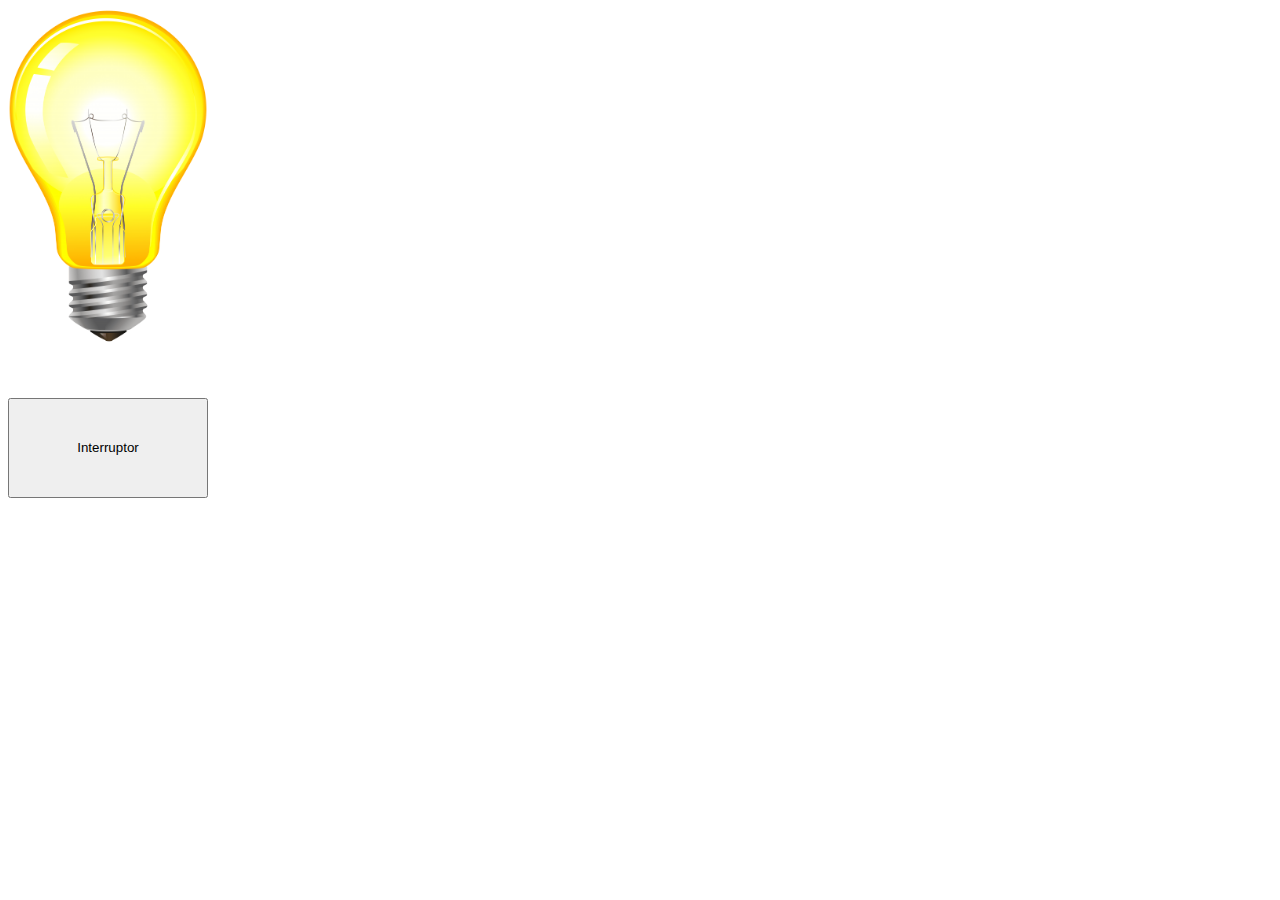
==== Tarefas/Tarefa 04 - Luz/Index.html @ c46dfd6a "Tarefas" ====
<!DOCTYPE html>
<html lang="en">
<head>
    <meta charset="UTF-8">
    <meta http-equiv="X-UA-Compatible" content="IE=edge">
    <meta name="viewport" content="width=device-width, initial-scale=1.0">
    <title>Document</title>

    <style>
        img {
            width: 200px;
        }

        button {
            width: 200px;
            height: 100px;
            margin-top: 50px;
            font-family: 'Segoe UI', Tahoma, Geneva, Verdana, sans-serif;
        }
    </style>

    <script src="script.js"></script>
</head>
<body>
    
    <img id="lightbulb" src="On.png">
    <br>
    <button onclick="switch_light()">Interruptor</button>

</body>
</html>
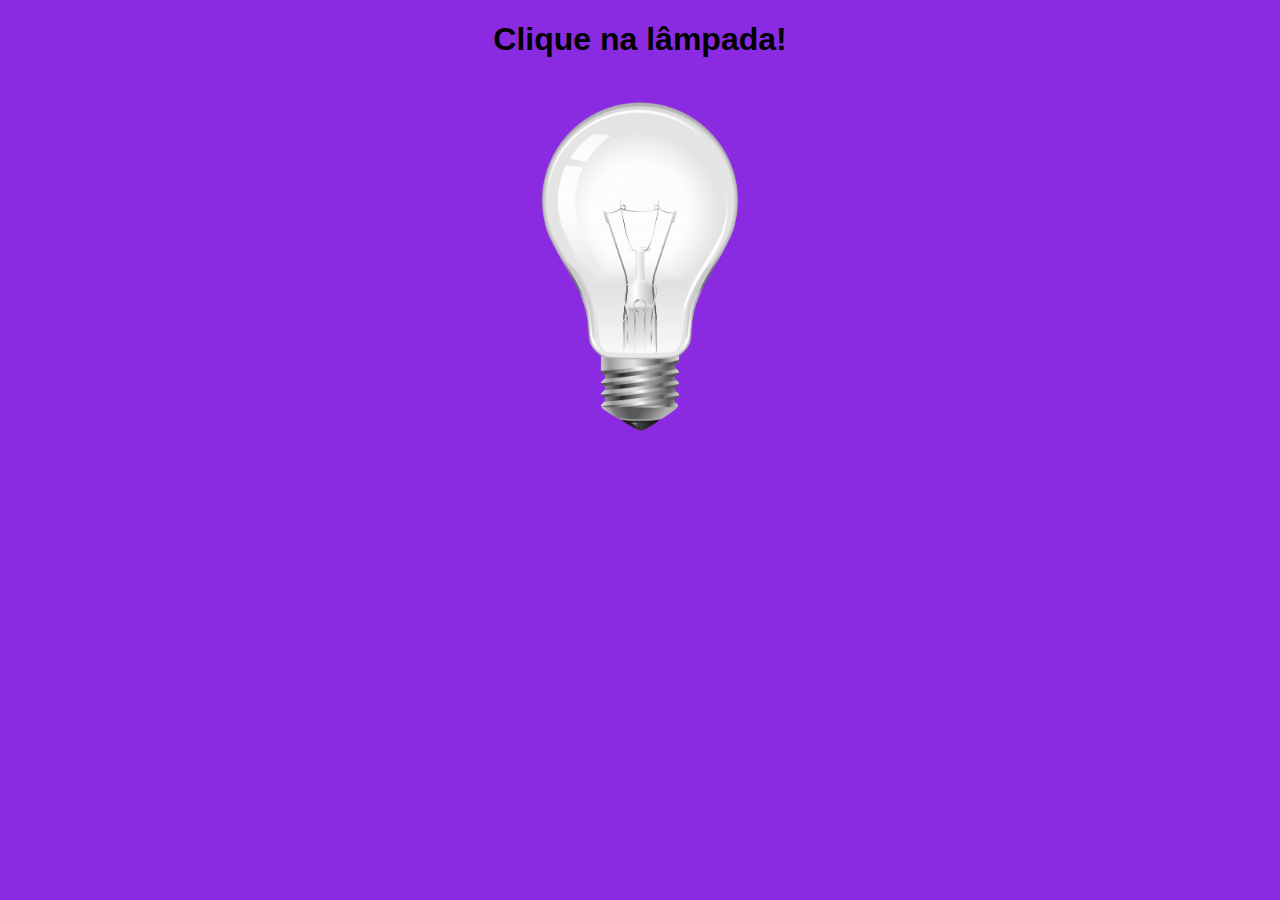
==== commit ce906a09: "Tarefas" ====
--- a/Tarefas/Tarefa 04 - Luz/Index.html
+++ b/Tarefas/Tarefa 04 - Luz/Index.html
@@ -4,28 +4,17 @@
     <meta charset="UTF-8">
     <meta http-equiv="X-UA-Compatible" content="IE=edge">
     <meta name="viewport" content="width=device-width, initial-scale=1.0">
-    <title>Document</title>
+    <title>Lâmpada</title>
 
-    <style>
-        img {
-            width: 200px;
-        }
-
-        button {
-            width: 200px;
-            height: 100px;
-            margin-top: 50px;
-            font-family: 'Segoe UI', Tahoma, Geneva, Verdana, sans-serif;
-        }
-    </style>
+    <link rel="stylesheet" type="text/css" href="style.css" />
 
     <script src="script.js"></script>
 </head>
 <body>
+
+    <h1>Clique na lâmpada!</h1>
+    <br>
+    <button onclick="teste()"><img id="lightbulb" src="assets/Off.png"></button>
     
-    <img id="lightbulb" src="On.png">
-    <br>
-    <button onclick="switch_light()">Interruptor</button>
-
 </body>
 </html>--- a/Tarefas/Tarefa 04 - Luz/style.css
+++ b/Tarefas/Tarefa 04 - Luz/style.css
@@ -0,0 +1,16 @@
+body {
+    background-color: blueviolet;
+    font-family:'Lucida Sans', 'Lucida Sans Regular', 'Lucida Grande', 'Lucida Sans Unicode', Geneva, Verdana, sans-serif;
+    margin-left:auto;
+    margin-right:auto;
+    text-align: center;
+}
+
+img {
+    width: 200px;
+}
+
+button {
+    background-color: blueviolet;
+    border: 0ch;
+}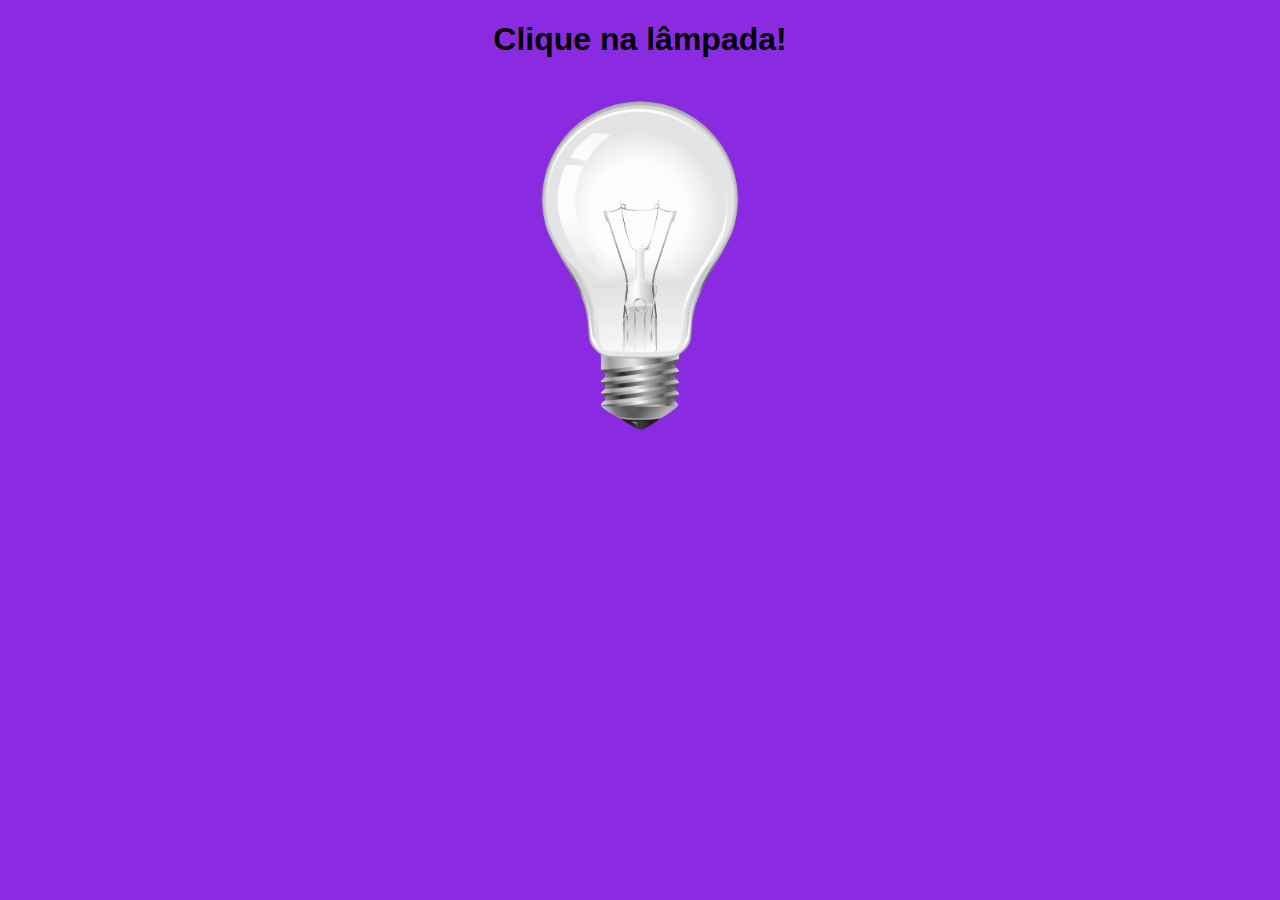
==== commit 363c04e8: "Tarefas" ====
--- a/Tarefas/Tarefa 04 - Luz/Index.html
+++ b/Tarefas/Tarefa 04 - Luz/Index.html
@@ -14,7 +14,7 @@
 
     <h1>Clique na lâmpada!</h1>
     <br>
-    <button onclick="teste()"><img id="lightbulb" src="assets/Off.png"></button>
+    <img id="lightbulb" onclick="light_switch()" src="assets/Off.png">
     
 </body>
 </html>--- a/Tarefas/Tarefa 04 - Luz/style.css
+++ b/Tarefas/Tarefa 04 - Luz/style.css
@@ -8,9 +8,4 @@
 
 img {
     width: 200px;
-}
-
-button {
-    background-color: blueviolet;
-    border: 0ch;
 }